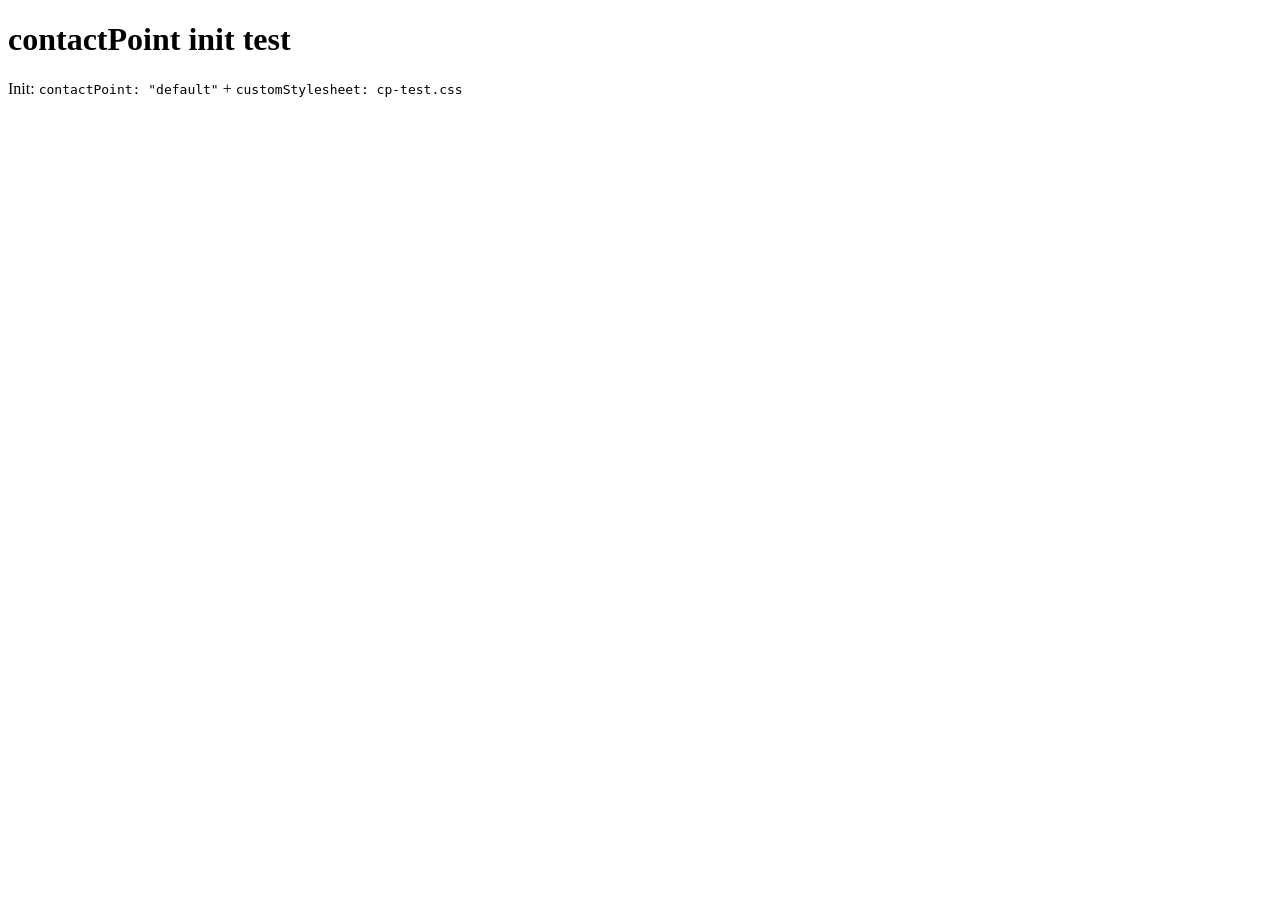
==== chat-widget-test/cp-test.html @ e5566257 "Add contactPoint-init diagnostic page for customStylesheet test" ====
<!DOCTYPE html>
<html lang="en">
  <head>
    <meta charset="utf-8"/>
    <meta name="viewport" content="width=device-width, initial-scale=1.0"/>
    <title>Quiq contactPoint init test</title>
    <script src="https://seanc.quiq-api.com/app/chat-ui/index.js" type="text/javascript"></script>
  </head>
  <body>
    <h1>contactPoint init test</h1>
    <p>Init: <code>contactPoint: "default"</code> + <code>customStylesheet: cp-test.css</code></p>
    <script>
      window.chat = Quiq({
        contactPoint: "default",
        customStylesheet: new URL("cp-test.css?v=" + Date.now(), location.href).href
      });
    </script>
  </body>
</html>
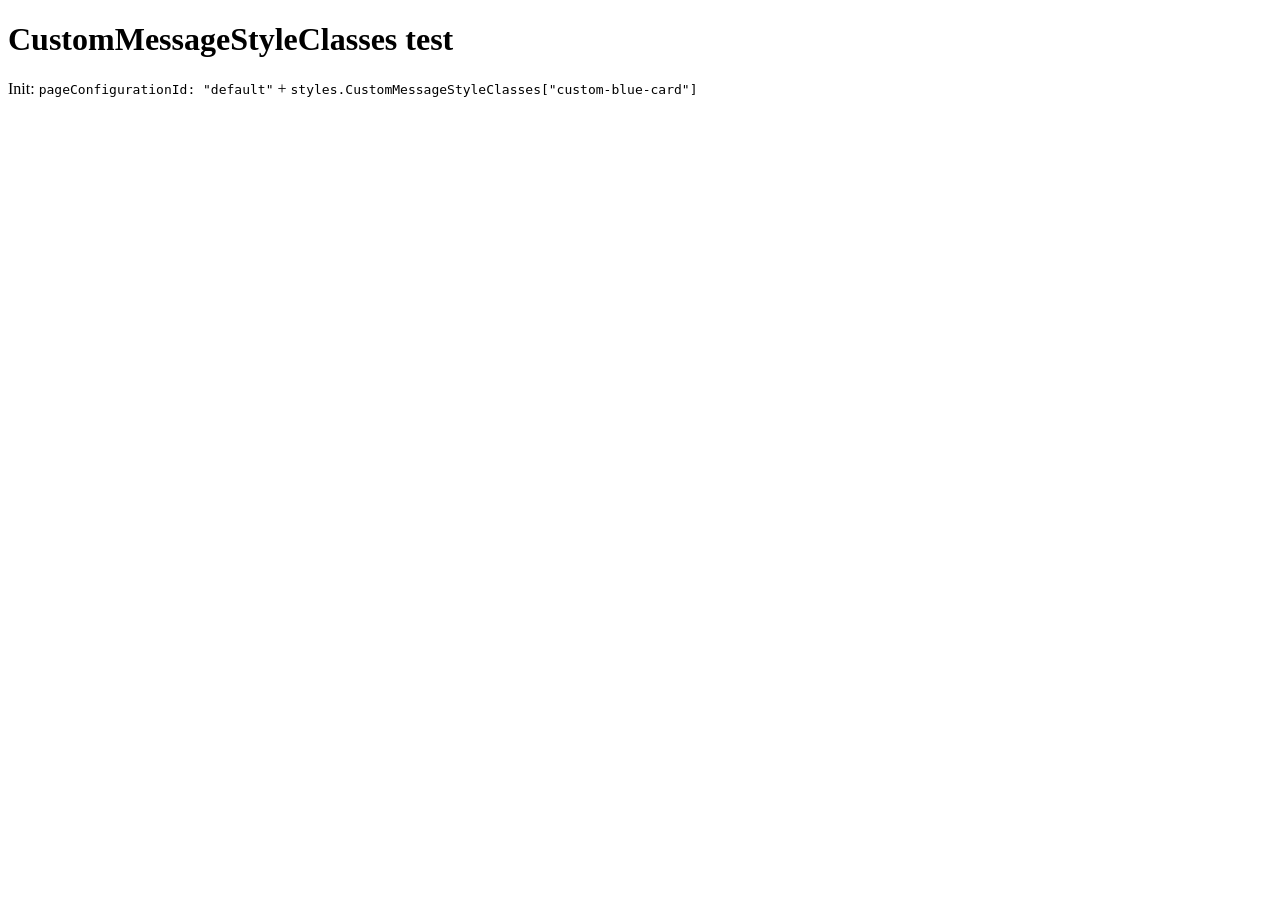
==== commit 06662686: "cp-test: try styles.CustomMessageStyleClasses mechanism found in webchat bundle" ====
--- a/chat-widget-test/cp-test.html
+++ b/chat-widget-test/cp-test.html
@@ -3,16 +3,25 @@
   <head>
     <meta charset="utf-8"/>
     <meta name="viewport" content="width=device-width, initial-scale=1.0"/>
-    <title>Quiq contactPoint init test</title>
+    <title>Quiq CustomMessageStyleClasses test</title>
     <script src="https://seanc.quiq-api.com/app/chat-ui/index.js" type="text/javascript"></script>
   </head>
   <body>
-    <h1>contactPoint init test</h1>
-    <p>Init: <code>contactPoint: "default"</code> + <code>customStylesheet: cp-test.css</code></p>
+    <h1>CustomMessageStyleClasses test</h1>
+    <p>Init: <code>pageConfigurationId: "default"</code> + <code>styles.CustomMessageStyleClasses["custom-blue-card"]</code></p>
     <script>
       window.chat = Quiq({
-        contactPoint: "default",
-        customStylesheet: new URL("cp-test.css?v=" + Date.now(), location.href).href
+        pageConfigurationId: "default",
+        styles: {
+          CustomMessageStyleClasses: {
+            "custom-blue-card": {
+              backgroundColor: "#0056b3",
+              color: "#ffffff",
+              border: "1px solid #004085",
+              borderRadius: "8px"
+            }
+          }
+        }
       });
     </script>
   </body>
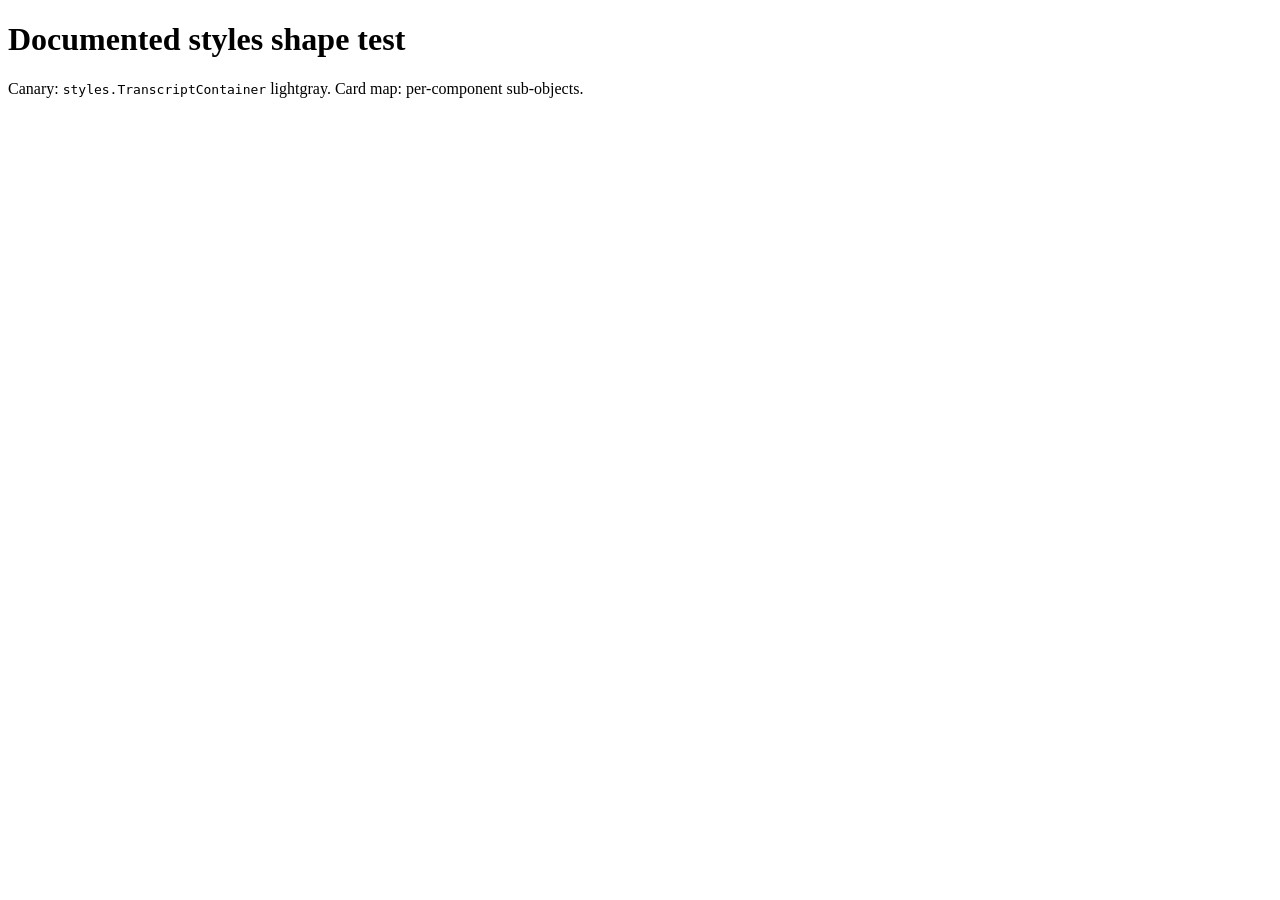
==== commit 3bf8d830: "cp-test: documented styles shape (per-component CustomMessageStyleClasses) + TranscriptContainer can" ====
--- a/chat-widget-test/cp-test.html
+++ b/chat-widget-test/cp-test.html
@@ -3,22 +3,33 @@
   <head>
     <meta charset="utf-8"/>
     <meta name="viewport" content="width=device-width, initial-scale=1.0"/>
-    <title>Quiq CustomMessageStyleClasses test</title>
+    <title>Quiq styles-shape test</title>
     <script src="https://seanc.quiq-api.com/app/chat-ui/index.js" type="text/javascript"></script>
   </head>
   <body>
-    <h1>CustomMessageStyleClasses test</h1>
-    <p>Init: <code>pageConfigurationId: "default"</code> + <code>styles.CustomMessageStyleClasses["custom-blue-card"]</code></p>
+    <h1>Documented styles shape test</h1>
+    <p>Canary: <code>styles.TranscriptContainer</code> lightgray. Card map: per-component sub-objects.</p>
     <script>
       window.chat = Quiq({
         pageConfigurationId: "default",
         styles: {
+          TranscriptContainer: {
+            backgroundColor: "lightgray"
+          },
           CustomMessageStyleClasses: {
             "custom-blue-card": {
-              backgroundColor: "#0056b3",
-              color: "#ffffff",
-              border: "1px solid #004085",
-              borderRadius: "8px"
+              bubble: {
+                backgroundColor: "#0056b3",
+                border: "1px solid #004085",
+                borderRadius: "8px"
+              },
+              title: { color: "#ffffff" },
+              subtitle: { color: "#ffffff" },
+              button: {
+                backgroundColor: "#ffffff",
+                color: "#0056b3",
+                fontWeight: "bold"
+              }
             }
           }
         }
